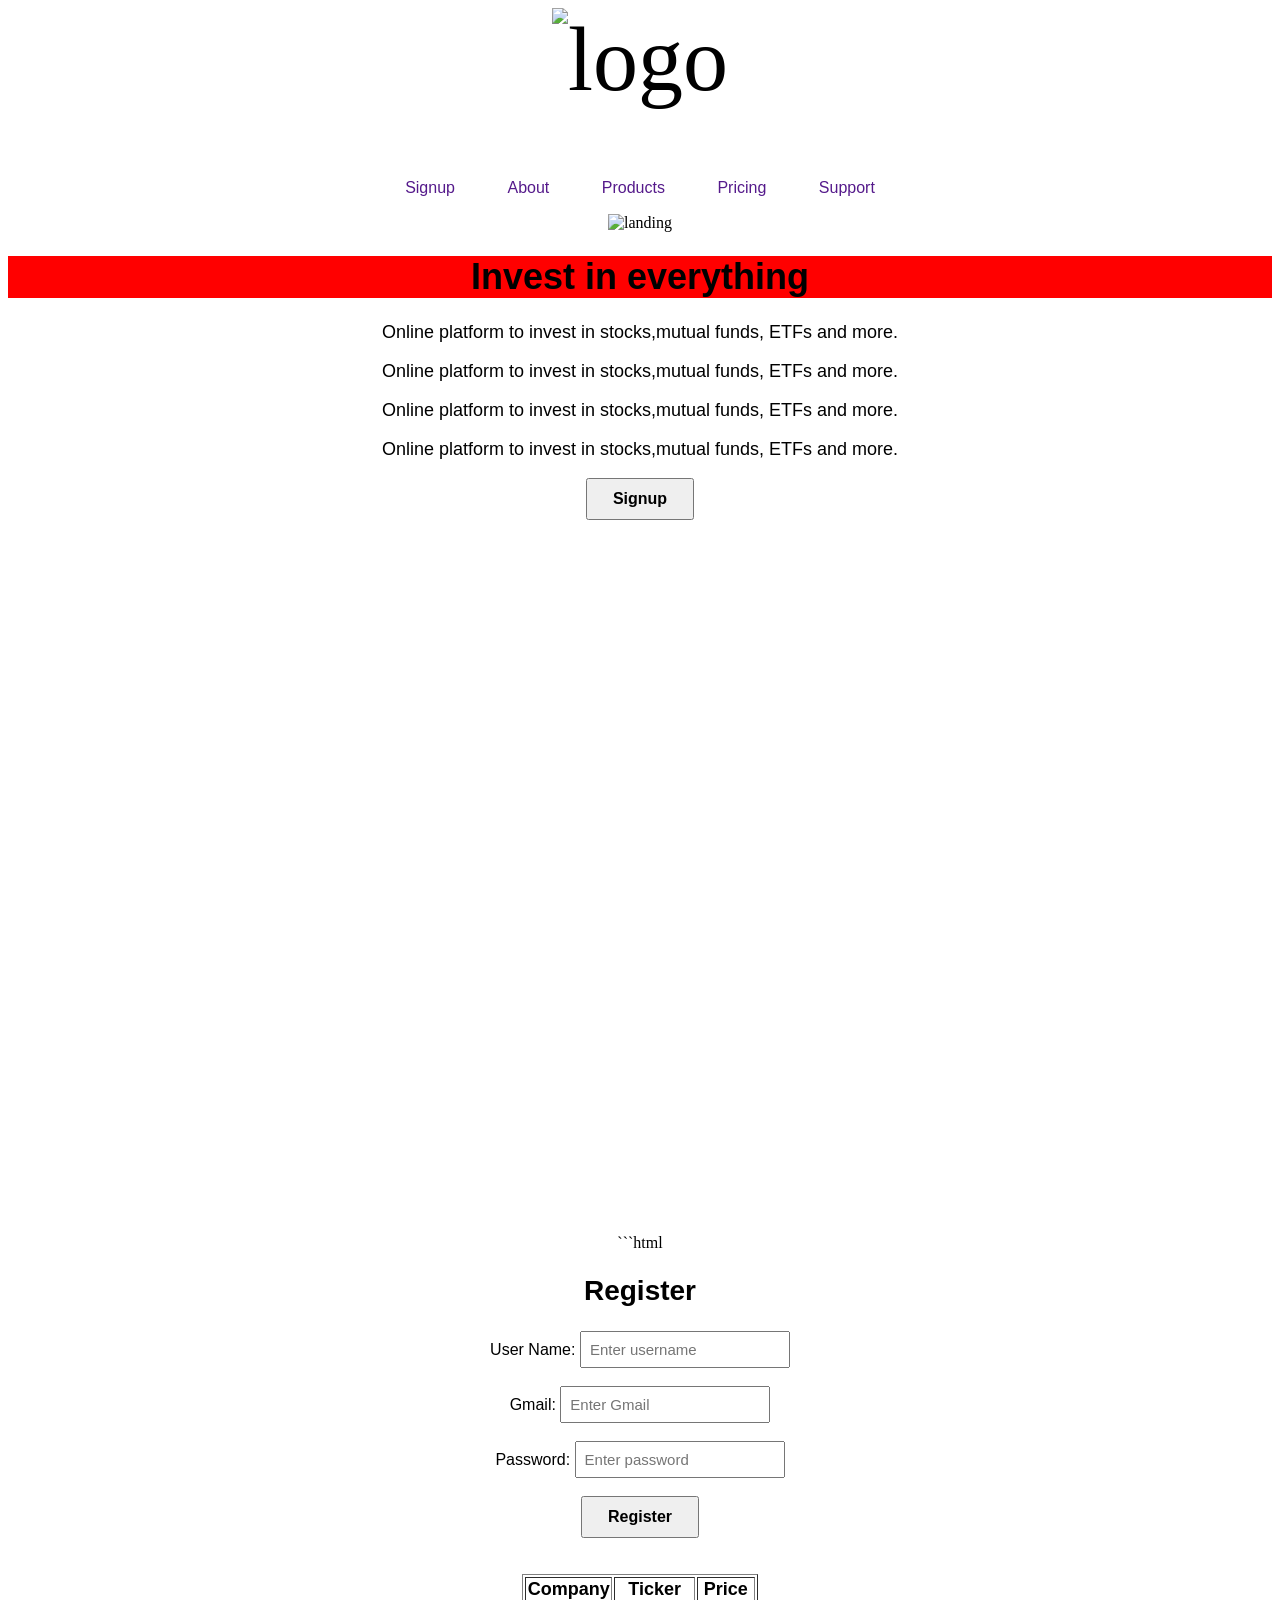
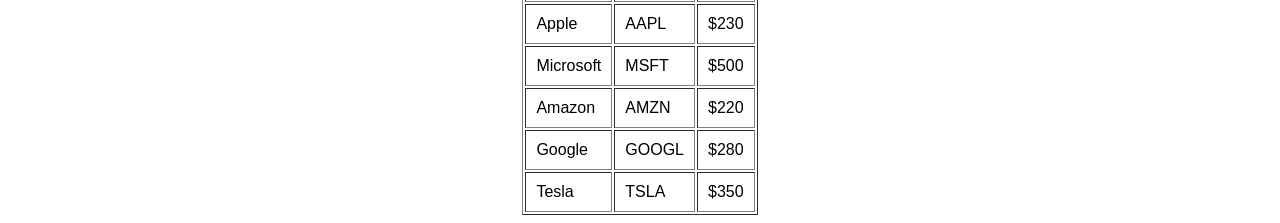
==== index.html @ e3306797 "initial commit" ====
<!DOCTYPE html>
<html lang="en">
<head>
    <meta charset="UTF-8">
    <link rel="stylesheet" href="style.css">
    <meta name="viewport" content="width=device-width, initial-scale=1.0">
    <title>Document</title>
</head>
<body>
    <center>
        <header>
               <img src="https://zerodha.com/static/images/logo.svg" alt="logo">
    <nav>
        <a href="">Signup</a>
         <a href="">About</a>
          <a href="">Products</a>
           <a href="">Pricing</a>
            <a href="">Support</a>
    </nav>
</header>
        <img src="https://zerodha.com/static/images/landing.svg" alt="landing">
        <h1 id="head1"> Invest in everything</h1>
        <section>
        <p id="p1">Online platform to invest in stocks,mutual funds, ETFs and more.</p>
               <p id="p2">Online platform to invest in stocks,mutual funds, ETFs and more.</p>
                      <p id="p3">Online platform to invest in stocks,mutual funds, ETFs and more.</p>
               <p id="p4">Online platform to invest in stocks,mutual funds, ETFs and more.</p>
                      <button>Signup</button>
        </section>
        <br><br>
        <section>
            <div id="tutotials">
        <iframe width="560" height="315" src="https://www.youtube.com/embed/WvXmqTP-pEQ?si=gTpvKO460bo8PLPl" title="YouTube video player" frameborder="0" allow="accelerometer; autoplay; clipboard-write; encrypted-media; gyroscope; picture-in-picture; web-share" referrerpolicy="strict-origin-when-cross-origin" allowfullscreen></iframe>
                <iframe width="560" height="315" src="https://www.youtube.com/embed/WvXmqTP-pEQ?si=gTpvKO460bo8PLPl" title="YouTube video player" frameborder="0" allow="accelerometer; autoplay; clipboard-write; encrypted-media; gyroscope; picture-in-picture; web-share" referrerpolicy="strict-origin-when-cross-origin" allowfullscreen></iframe>
                        <iframe width="560" height="315" src="https://www.youtube.com/embed/WvXmqTP-pEQ?si=gTpvKO460bo8PLPl" title="YouTube video player" frameborder="0" allow="accelerometer; autoplay; clipboard-write; encrypted-media; gyroscope; picture-in-picture; web-share" referrerpolicy="strict-origin-when-cross-origin" allowfullscreen></iframe>
                                <iframe width="560" height="315" src="https://www.youtube.com/embed/WvXmqTP-pEQ?si=gTpvKO460bo8PLPl" title="YouTube video player" frameborder="0" allow="accelerometer; autoplay; clipboard-write; encrypted-media; gyroscope; picture-in-picture; web-share" referrerpolicy="strict-origin-when-cross-origin" allowfullscreen></iframe>
        </div>
        </section>
        ```html
<section>
    <h2>Register</h2>

    <form>User Name:</label>
        <input type="text" placeholder="Enter username">
        <br><br>

        <label>Gmail:</label>
        <input type="email" readonly placeholder="Enter Gmail">
        <br><br>

        <label>Password:</label>
        <input type="password" placeholder="Enter password">
        <br><br>

        <button type="submit">Register</button>
    </form>
</section>
<br><br>
<section>
    

    <table border="1">
        <tr>
            <th>Company</th>
            <th>Ticker</th>
            <th>Price</th>
        </tr>

        <tr>
            <td>Apple</td>
            <td>AAPL</td>
            <td>$230</td>
        </tr>

        <tr>
            <td>Microsoft</td>
            <td>MSFT</td>
            <td>$500</td>
        </tr>

        <tr>
            <td>Amazon</td>
            <td>AMZN</td>
            <td>$220</td>
        </tr>

        <tr>
            <td>Google</td>
            <td>GOOGL</td>
            <td>$280</td>
        </tr>

        <tr>
            <td>Tesla</td>
            <td>TSLA</td>
            <td>$350</td>
        </tr>
    </table>
</section>
    </center>
</body>
</html>
---- style.css ----
```css
/* Whole page */
body {
    font-family: Arial, sans-serif;
    font-size: 16px;
    font-weight: 400;
}

/* Header */
header {
    font-famil:Calibri, Gill Sans;
    font-size: 90px;
    font-weight: 1500;
}

header img {
    width: 150px;
}

nav a {
    font-family: Arial, sans-serif;
    font-size: 16px;
    font-weight: 500;
    text-decoration: none;
    margin: 15px;
}

/* Main heading */
#head1 {
    font-family: Arial, sans-serif;
    font-size: 36px;
    font-weight: 600;
    background-color: red;
}

/* Paragraphs */
#p1, #p2, #p3, #p4 {
    font-family: Arial, sans-serif;
    font-size: 18px;
    font-weight: 400;
}

/* Buttons */
button {
    font-family: Arial, sans-serif;
    font-size: 16px;
    font-weight: 600;
    padding: 10px 25px;
}

/* Tutorials */
#tutotials iframe {
    margin: 10px;
}

/* Registration form */
form {
    font-family: Arial, sans-serif;
    font-size: 16px;
    font-weight: 400;
}

form input {
    font-family: Arial, sans-serif;
    font-size: 15px;
    font-weight: 400;
    padding: 8px;
}

/* Registration heading */
section h2 {
    font-family: Arial, sans-serif;
    font-size: 28px;
    font-weight: 600;
}

/* Table */
table {
    font-family: Arial, sans-serif;
    font-size: 16px;
    font-weight: 400;
}

th {
    font-size: 18px;
    font-weight: 600;
}

td {
    font-size: 16px;
    font-weight: 400;
    padding: 10px;
}
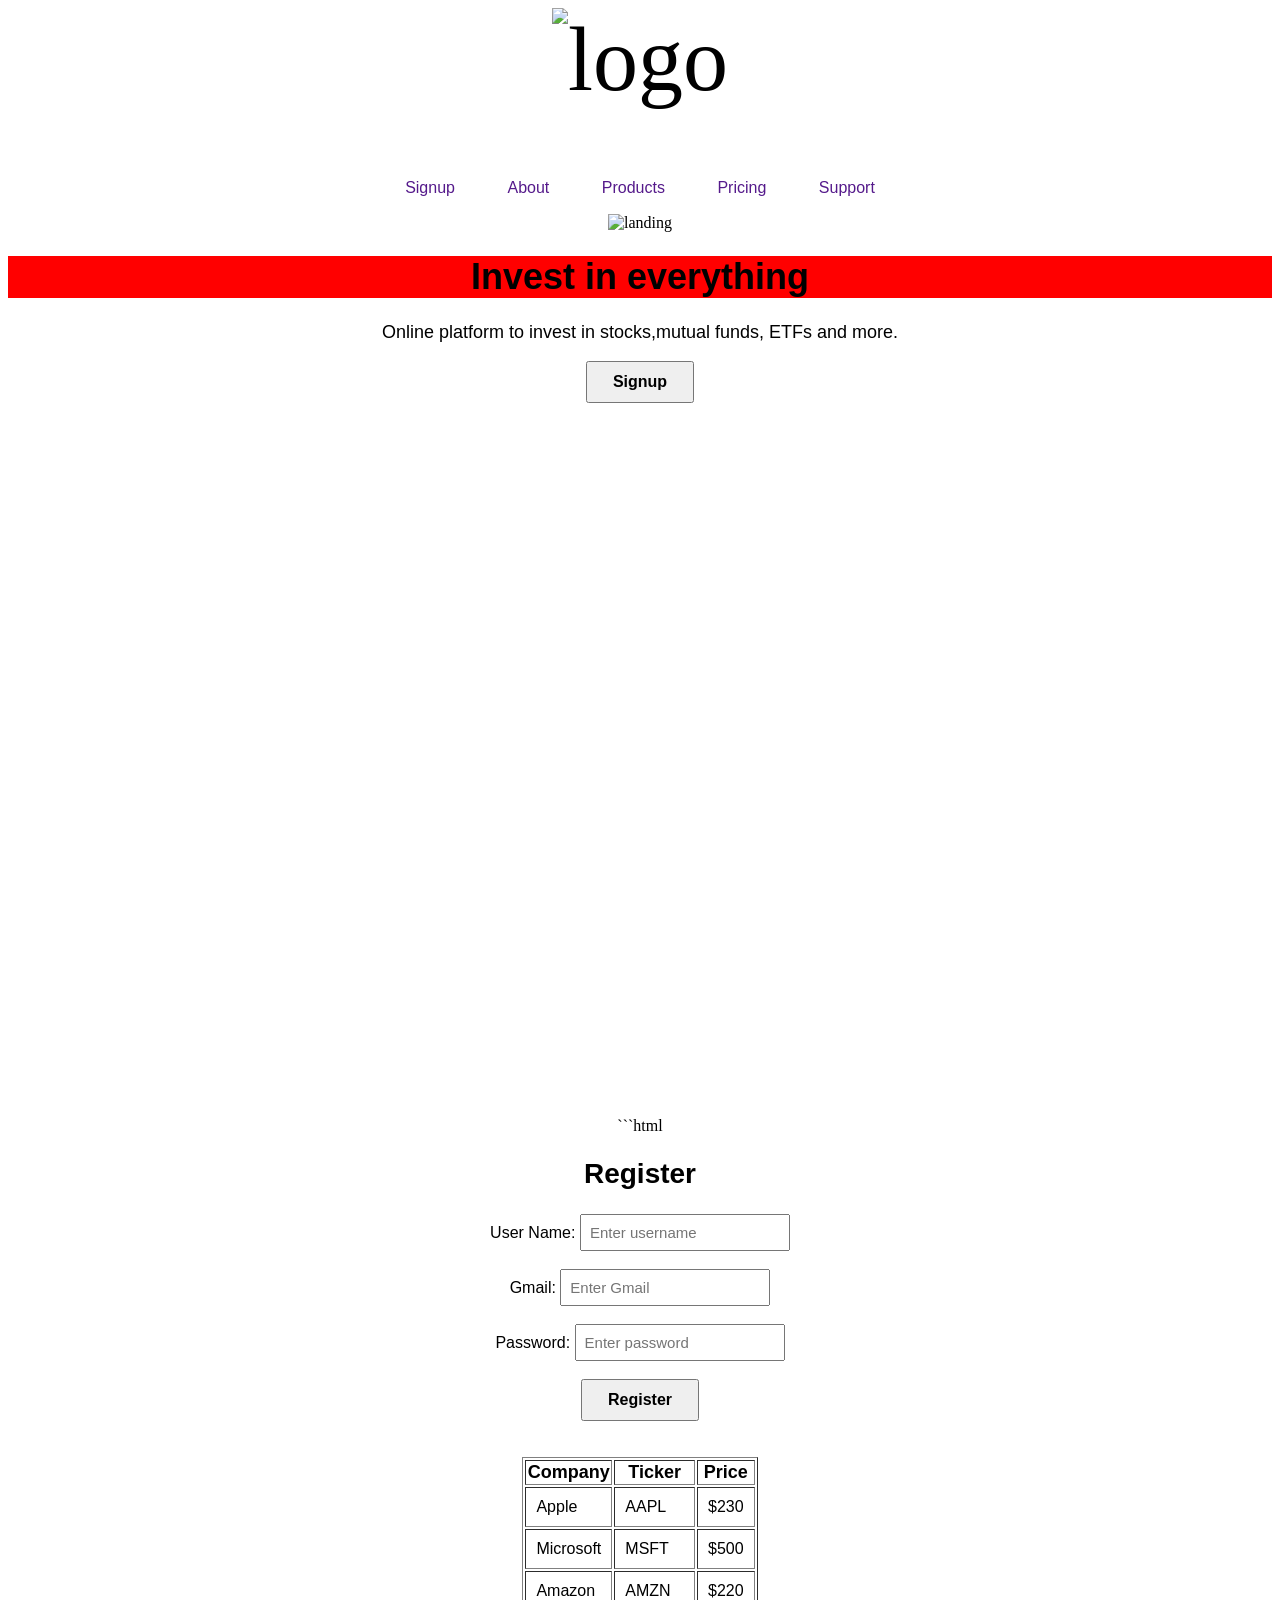
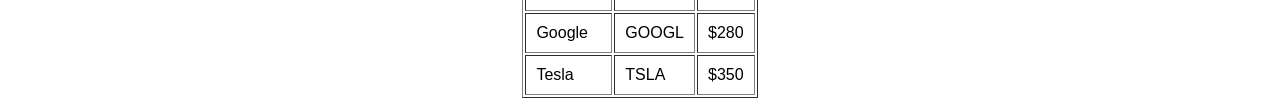
==== commit 05c0dea3: "removed extra paras" ====
--- a/index.html
+++ b/index.html
@@ -22,9 +22,7 @@
         <h1 id="head1"> Invest in everything</h1>
         <section>
         <p id="p1">Online platform to invest in stocks,mutual funds, ETFs and more.</p>
-               <p id="p2">Online platform to invest in stocks,mutual funds, ETFs and more.</p>
-                      <p id="p3">Online platform to invest in stocks,mutual funds, ETFs and more.</p>
-               <p id="p4">Online platform to invest in stocks,mutual funds, ETFs and more.</p>
+
                       <button>Signup</button>
         </section>
         <br><br>
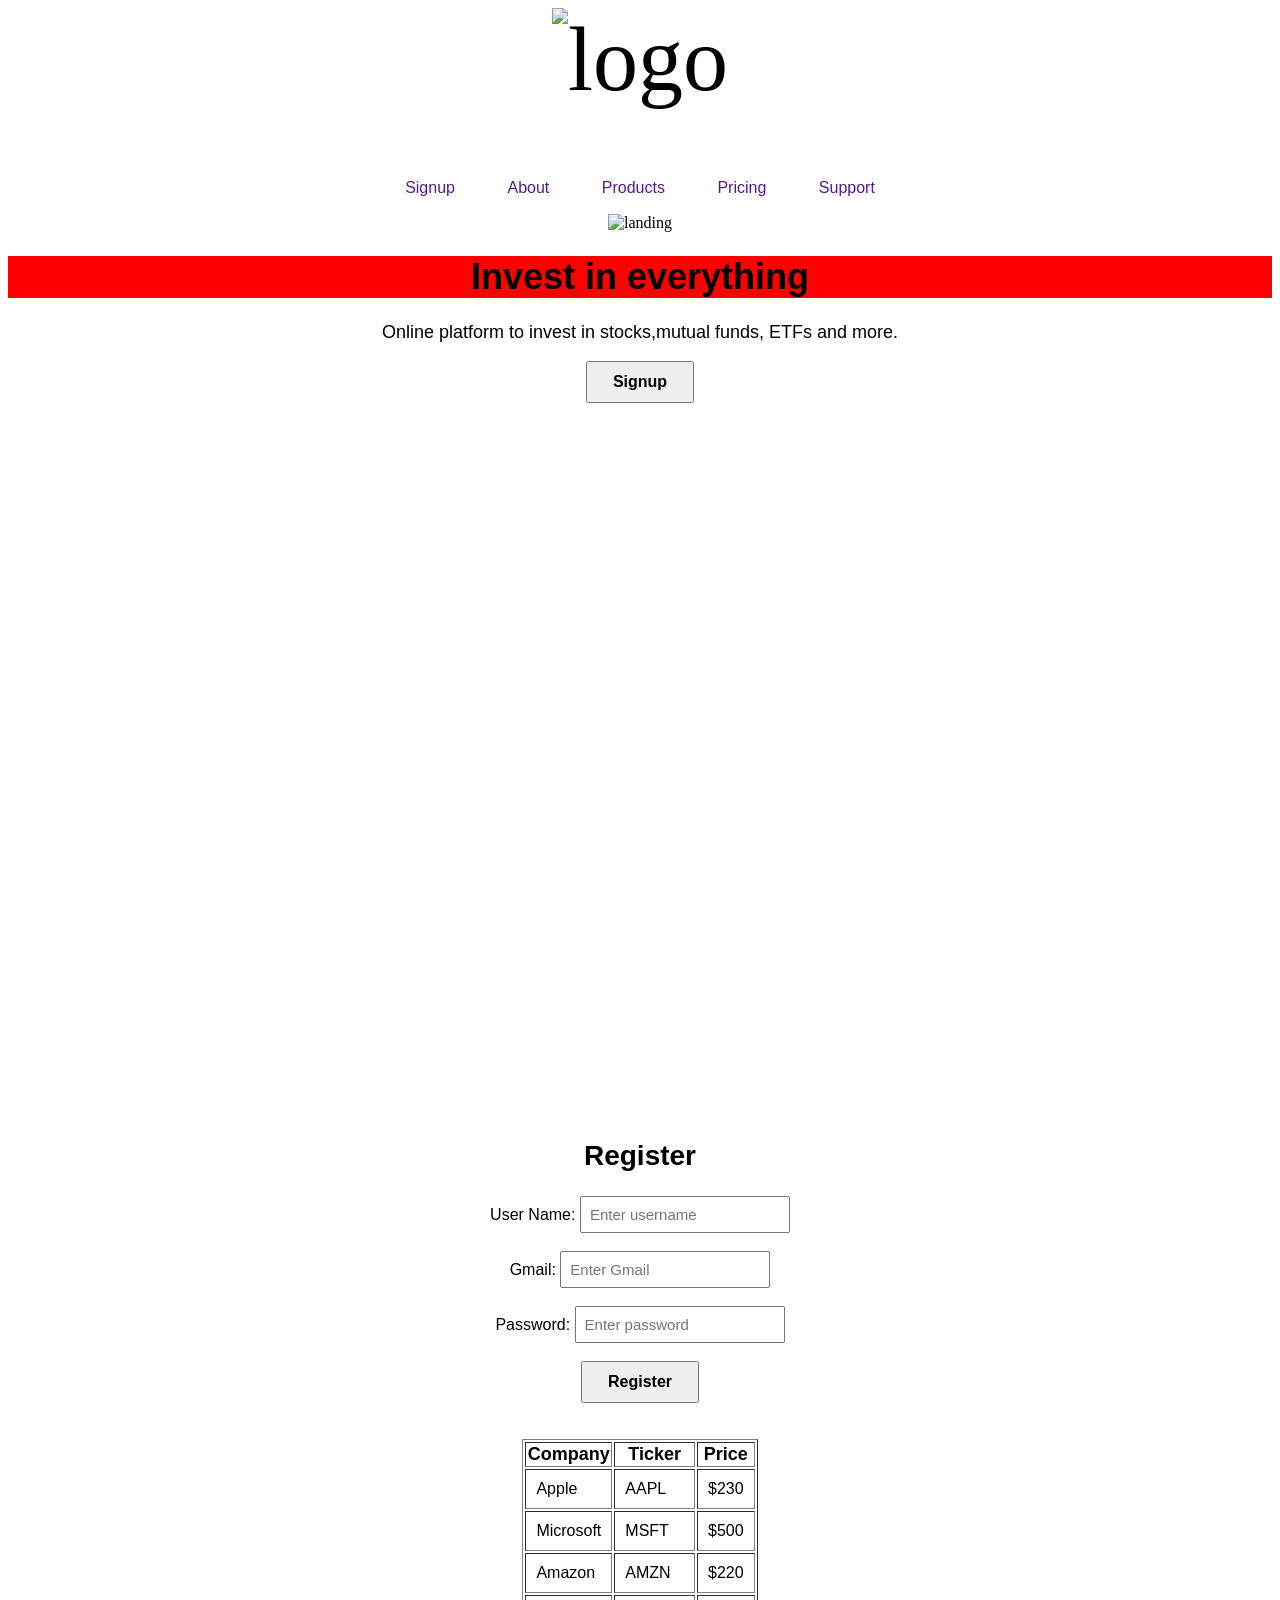
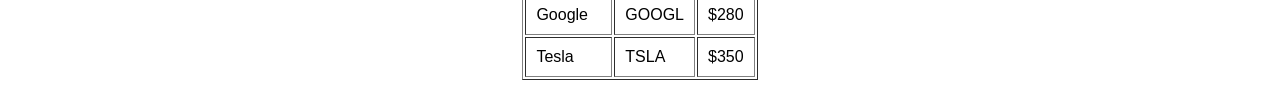
==== commit b25b728e: "removed nothing" ====
--- a/index.html
+++ b/index.html
@@ -31,10 +31,9 @@
         <iframe width="560" height="315" src="https://www.youtube.com/embed/WvXmqTP-pEQ?si=gTpvKO460bo8PLPl" title="YouTube video player" frameborder="0" allow="accelerometer; autoplay; clipboard-write; encrypted-media; gyroscope; picture-in-picture; web-share" referrerpolicy="strict-origin-when-cross-origin" allowfullscreen></iframe>
                 <iframe width="560" height="315" src="https://www.youtube.com/embed/WvXmqTP-pEQ?si=gTpvKO460bo8PLPl" title="YouTube video player" frameborder="0" allow="accelerometer; autoplay; clipboard-write; encrypted-media; gyroscope; picture-in-picture; web-share" referrerpolicy="strict-origin-when-cross-origin" allowfullscreen></iframe>
                         <iframe width="560" height="315" src="https://www.youtube.com/embed/WvXmqTP-pEQ?si=gTpvKO460bo8PLPl" title="YouTube video player" frameborder="0" allow="accelerometer; autoplay; clipboard-write; encrypted-media; gyroscope; picture-in-picture; web-share" referrerpolicy="strict-origin-when-cross-origin" allowfullscreen></iframe>
-                                <iframe width="560" height="315" src="https://www.youtube.com/embed/WvXmqTP-pEQ?si=gTpvKO460bo8PLPl" title="YouTube video player" frameborder="0" allow="accelerometer; autoplay; clipboard-write; encrypted-media; gyroscope; picture-in-picture; web-share" referrerpolicy="strict-origin-when-cross-origin" allowfullscreen></iframe>
+                        
         </div>
         </section>
-        ```html
 <section>
     <h2>Register</h2>
 
